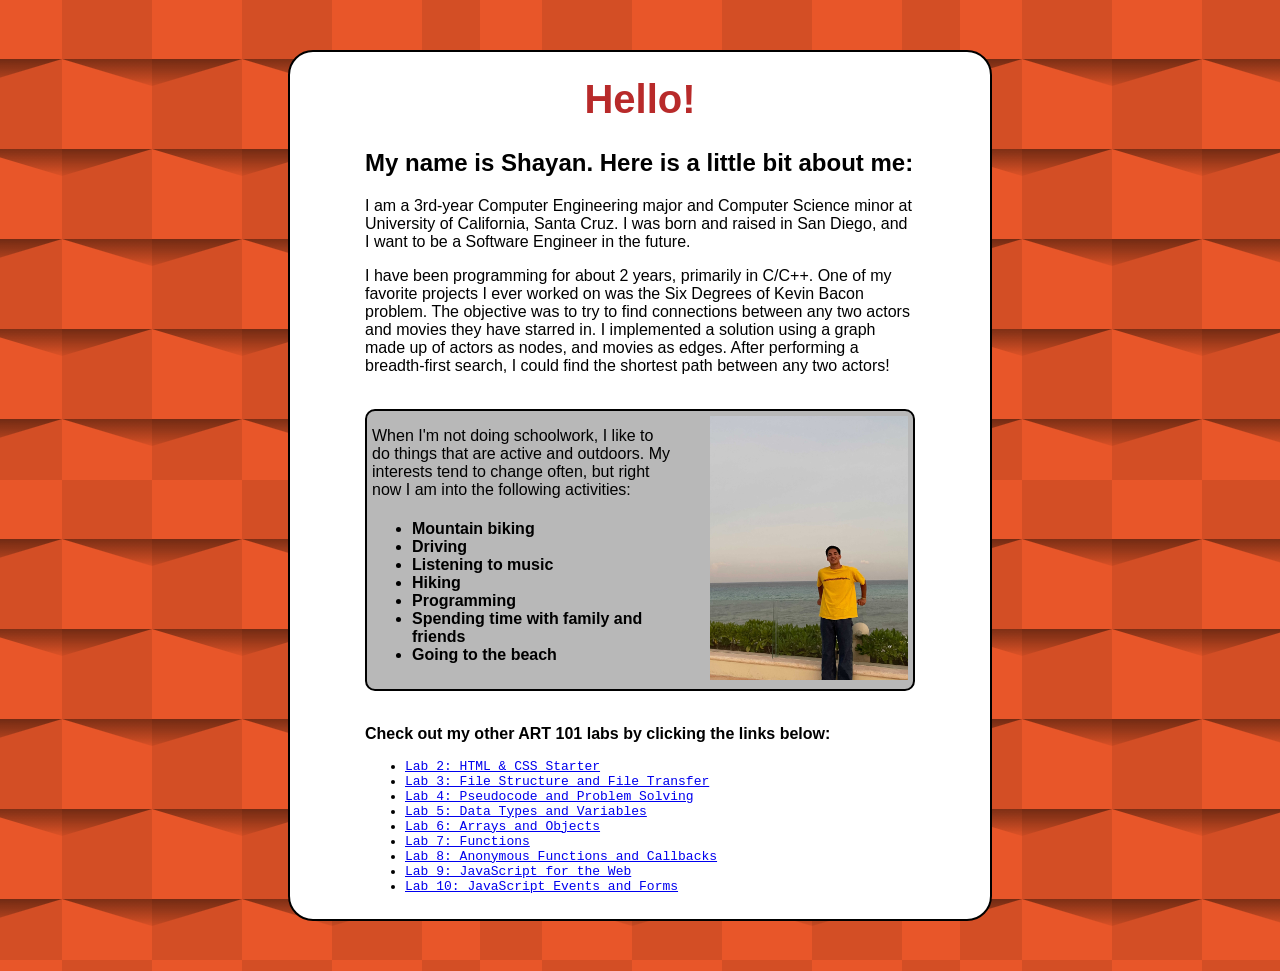
==== index.html @ 5d853bd1 "lab 10" ====
<!DOCTYPE html>
<html>
<head>
	<title>ART 101 - Shayan</title>
	<link rel="stylesheet" type="text/css" href="css/site.css">
</head>

<body>
	<div id="content_frame">
		<div id=data>
			<h1>Hello!</h1>
			<h2>My name is Shayan. Here is a little bit about me:</h2>
			<div id="professional_bio">
				<p>
					I am a 3rd-year Computer Engineering major and Computer Science minor
					at University of California, Santa Cruz. I was born and raised in San
					Diego, and I want to be a Software Engineer in the future.
				</p>
				<p>
					I have been programming for about 2 years, primarily in C/C++. One of my
					favorite projects I ever worked on was the Six Degrees of Kevin Bacon
					problem. The objective was to try to find connections between any two
					actors and movies they have starred in. I implemented a solution using
					a graph made up of actors as nodes, and movies as edges. After
					performing a breadth-first search, I could find the shortest path
					between any two actors!
				</p>
			</div>
			<br>
			<div id="sidebyside">
				<div id="personal_bio">
					<p>
						When I'm not doing schoolwork, I like to do things that are active and
						outdoors. My interests tend to change often, but right now I am into
						the following activities:
						<ul>
							<li>Mountain biking</li>
							<li>Driving</li>
							<li>Listening to music</li>
							<li>Hiking</li>
							<li>Programming</li>
							<li>Spending time with family and friends</li>
							<li>Going to the beach</li>
						</ul>
					</p>
				</div>
				<img id="portrait" src="img/cancun_self.jpg"/>
			</div>
			<br>
			<div id="other_labs">
				<p>
					Check out my other ART 101 labs by clicking the links below:
				</p>
				<ul>
					<li><a href="lab2/index.html">Lab 2: HTML & CSS Starter</a></li>
					<li><a href="lab3/index.html">Lab 3: File Structure and File Transfer</a></li>
					<li><a href="lab4/index.html">Lab 4: Pseudocode and Problem Solving</a></li>
					<li><a href="lab5/index.html">Lab 5: Data Types and Variables</a></li>
					<li><a href="lab6/index.html">Lab 6: Arrays and Objects</a></li>
					<li><a href="lab7/index.html">Lab 7: Functions</a></li>
					<li><a href="lab8/index.html">Lab 8: Anonymous Functions and Callbacks</a></li>
					<li><a href="lab9/index.html">Lab 9: JavaScript for the Web</a></li>
					<li><a href="lab10/index.html">Lab 10: JavaScript Events and Forms</a></li>
				</ul>
			</div>
		</div>
	</div>
</body>
</html>
---- css/site.css ----
body {
  background-image: url("../img/background.png")
}

#content_frame {
  font-family: sans-serif;
  background-color: white;
  width: 700px;
  display: block;
  margin-left: auto;
  margin-right: auto;
  border: solid;
  border-width: 2px;
  border-radius: 25px;
  margin-top: 50px;
  margin-bottom: 50px;
}

#data {
  width: 550px;
  display: block;
  margin-left: auto;
  margin-right: auto;
}

h1 {
  color: #b82a2a;
  font-size: 250%;
  text-align: center;
  margin-top: 25px;
}

h2 {
  width: 550px;
}

#professional_bio {
  width: 550px;
}

#sidebyside {
  overflow: hidden;
  border: solid;
  border-width: 2px;
  border-radius: 10px;
  background-color: #b8b8b8;
}

#personal_bio {
  width: 298px;
  float: left;
  padding-right: 40px;
  padding-left: 5px;
}

#personal_bio ul {
  font-weight: bold;
  padding-top: 5px;
  padding-bottom: 5px;
}

#portrait {
  width: 198px;
  height: auto;
  padding-top: 5px;
  padding-right: 5px;
  padding-bottom: 5px;
}

#other_labs {
  margin-bottom: 25px;
  width: 550px
}

#other_labs p {
  font-weight: bold;
}

#other_labs ul {
  font-family: monospace;
}
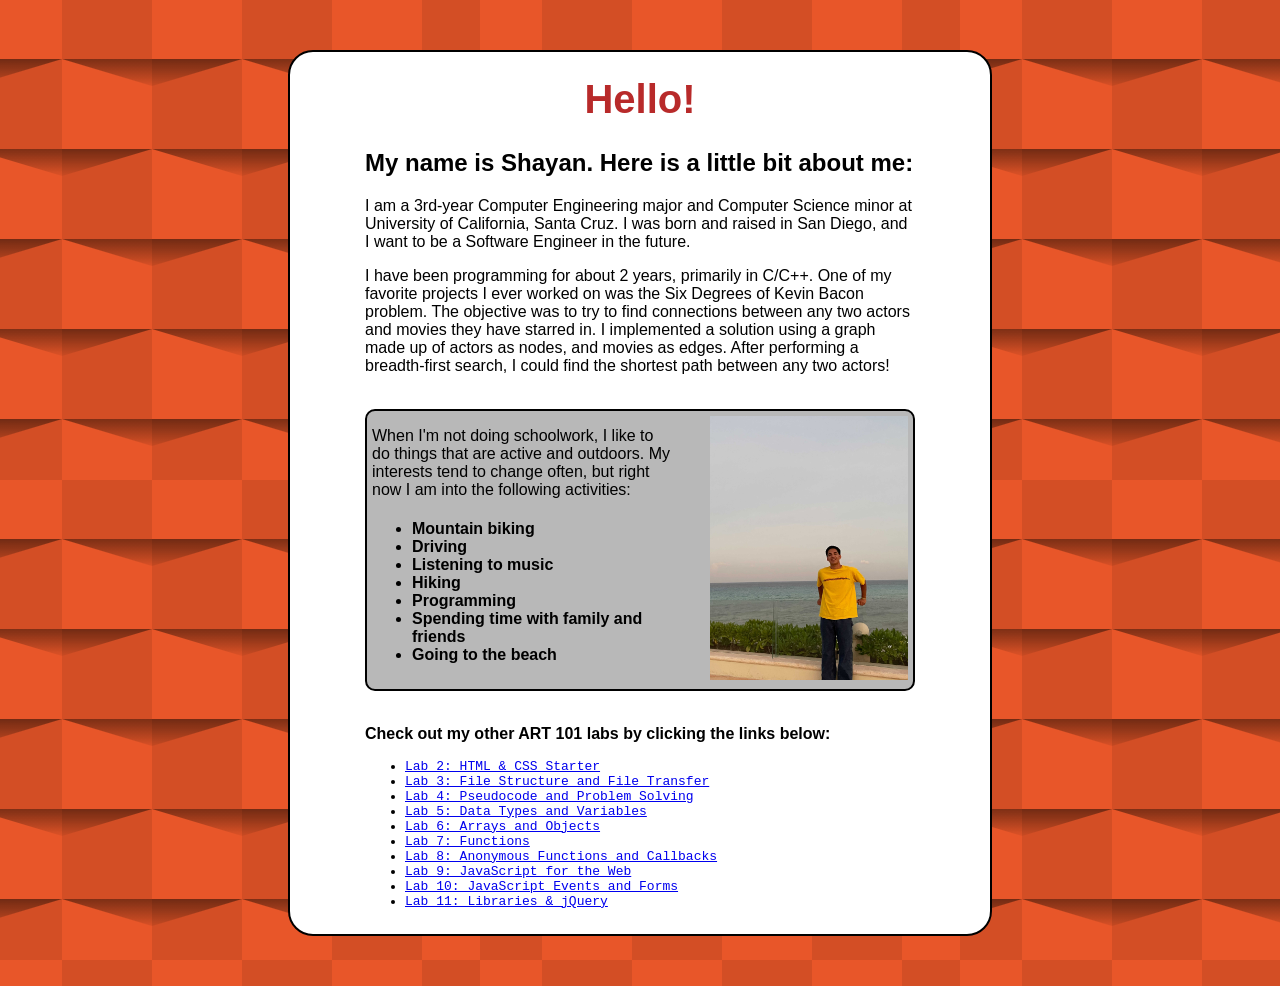
==== commit f6d33cb6: "lab 11" ====
--- a/index.html
+++ b/index.html
@@ -61,6 +61,7 @@
 					<li><a href="lab8/index.html">Lab 8: Anonymous Functions and Callbacks</a></li>
 					<li><a href="lab9/index.html">Lab 9: JavaScript for the Web</a></li>
 					<li><a href="lab10/index.html">Lab 10: JavaScript Events and Forms</a></li>
+					<li><a href="lab11/index.html">Lab 11: Libraries & jQuery</a></li>
 				</ul>
 			</div>
 		</div>
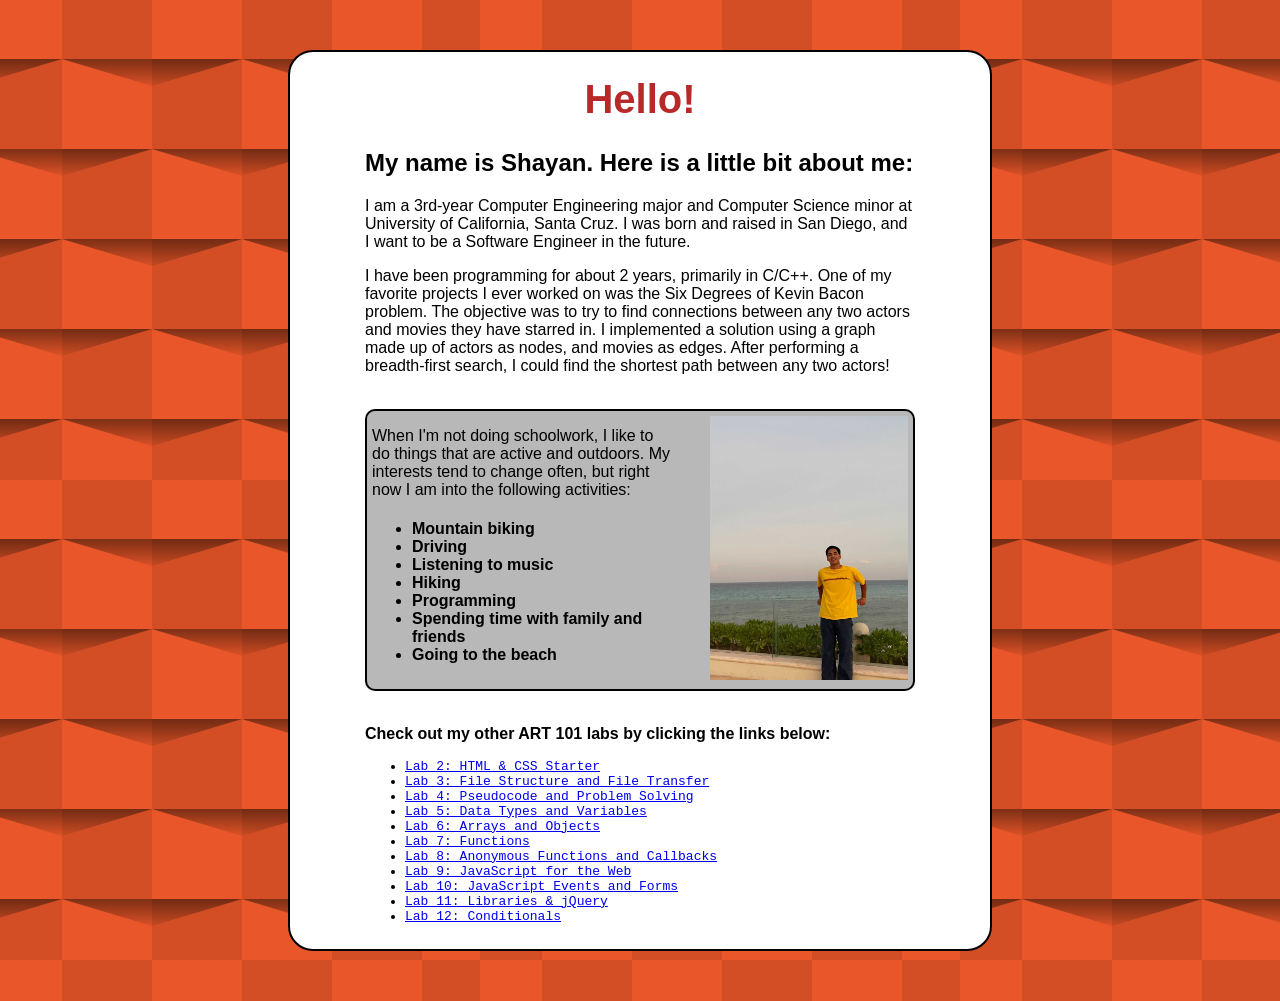
==== commit f0fdc50a: "lab 12" ====
--- a/index.html
+++ b/index.html
@@ -62,6 +62,7 @@
 					<li><a href="lab9/index.html">Lab 9: JavaScript for the Web</a></li>
 					<li><a href="lab10/index.html">Lab 10: JavaScript Events and Forms</a></li>
 					<li><a href="lab11/index.html">Lab 11: Libraries & jQuery</a></li>
+					<li><a href="lab12/index.html">Lab 12: Conditionals</a></li>
 				</ul>
 			</div>
 		</div>
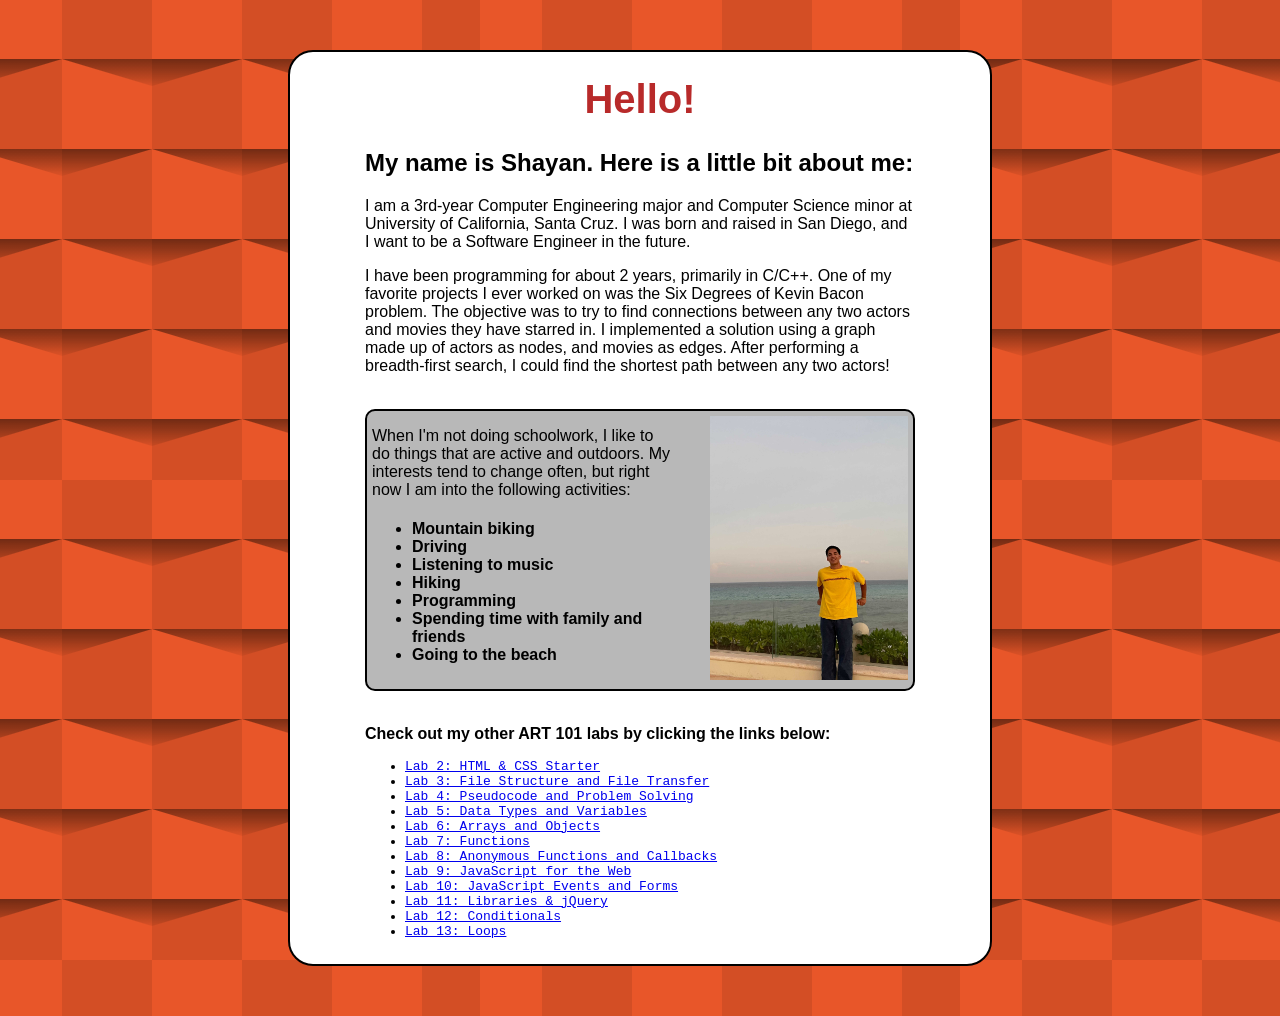
==== commit f88cb6bf: "lab 13" ====
--- a/index.html
+++ b/index.html
@@ -63,6 +63,7 @@
 					<li><a href="lab10/index.html">Lab 10: JavaScript Events and Forms</a></li>
 					<li><a href="lab11/index.html">Lab 11: Libraries & jQuery</a></li>
 					<li><a href="lab12/index.html">Lab 12: Conditionals</a></li>
+					<li><a href="lab13/index.html">Lab 13: Loops</a></li>
 				</ul>
 			</div>
 		</div>
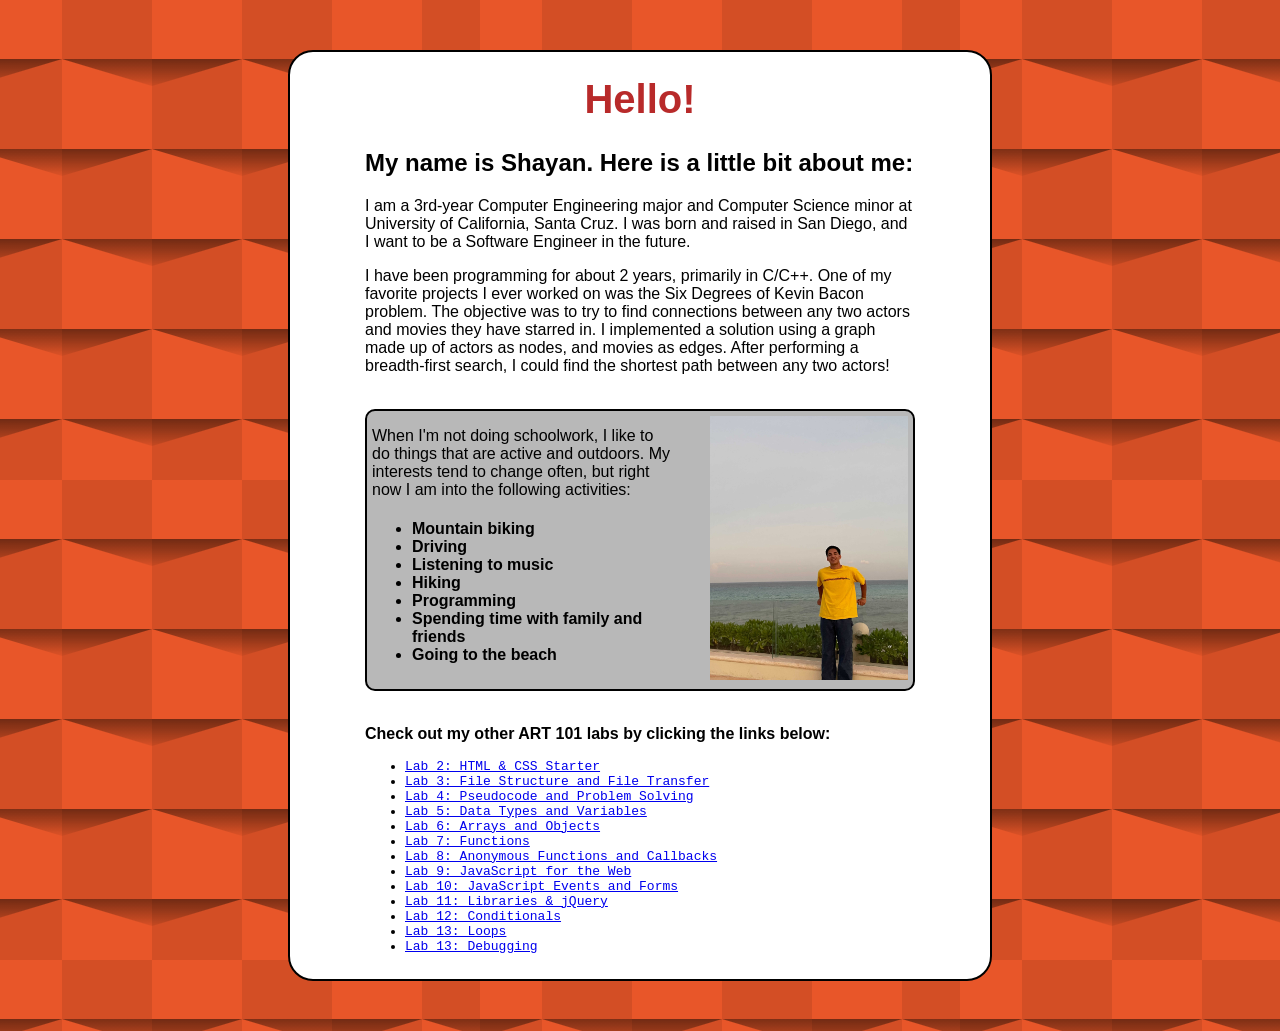
==== commit 2e7fc61d: "lab 14" ====
--- a/index.html
+++ b/index.html
@@ -64,6 +64,7 @@
 					<li><a href="lab11/index.html">Lab 11: Libraries & jQuery</a></li>
 					<li><a href="lab12/index.html">Lab 12: Conditionals</a></li>
 					<li><a href="lab13/index.html">Lab 13: Loops</a></li>
+					<li><a href="lab14/index.html">Lab 13: Debugging</a></li>
 				</ul>
 			</div>
 		</div>
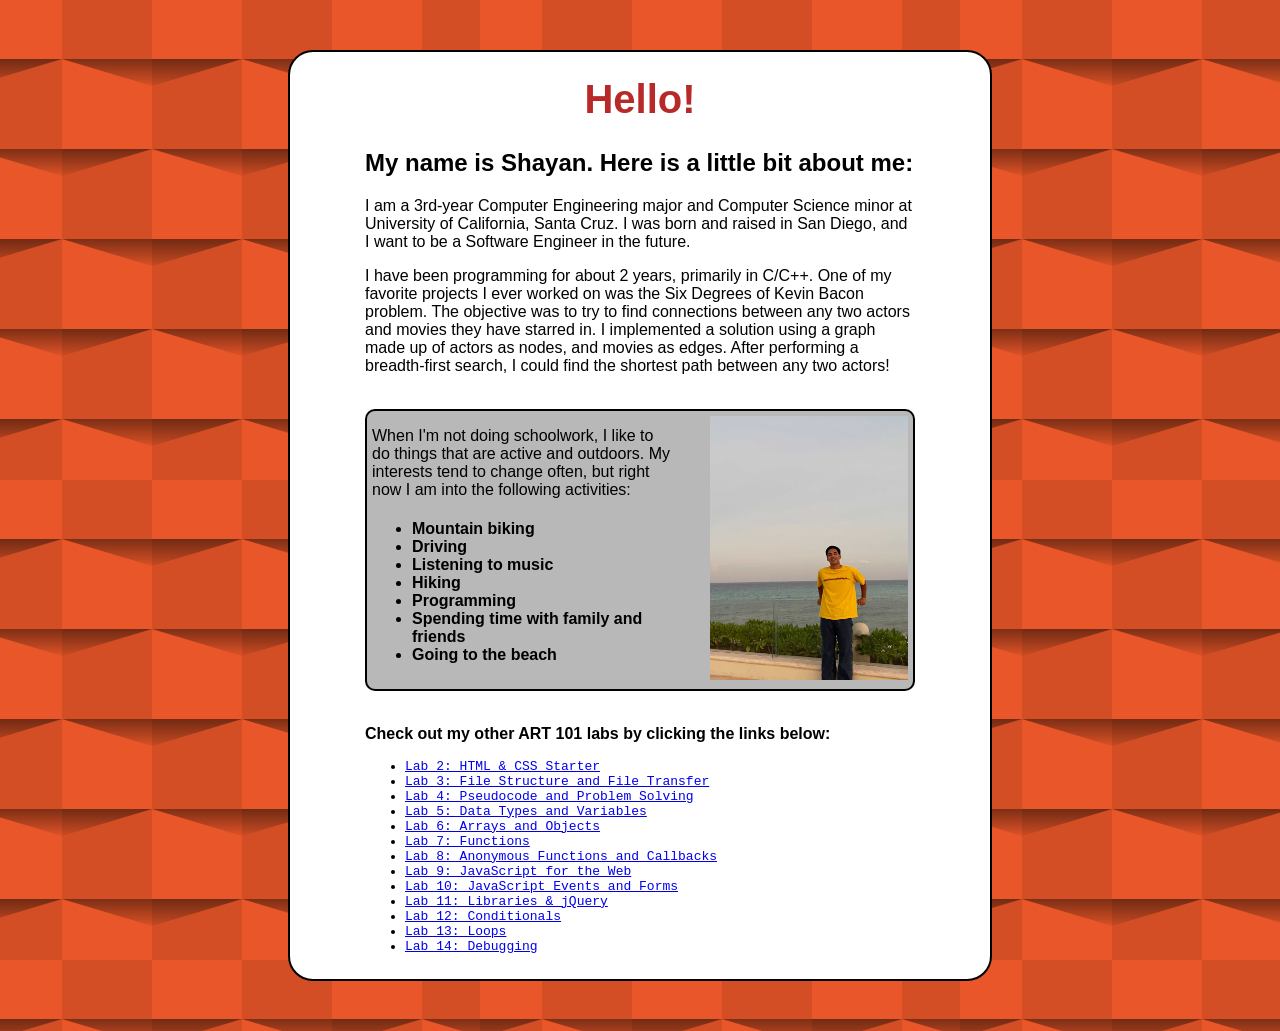
==== commit 403ee5c6: "debugging" ====
--- a/index.html
+++ b/index.html
@@ -64,7 +64,7 @@
 					<li><a href="lab11/index.html">Lab 11: Libraries & jQuery</a></li>
 					<li><a href="lab12/index.html">Lab 12: Conditionals</a></li>
 					<li><a href="lab13/index.html">Lab 13: Loops</a></li>
-					<li><a href="lab14/index.html">Lab 13: Debugging</a></li>
+					<li><a href="lab14/index.html">Lab 14: Debugging</a></li>
 				</ul>
 			</div>
 		</div>
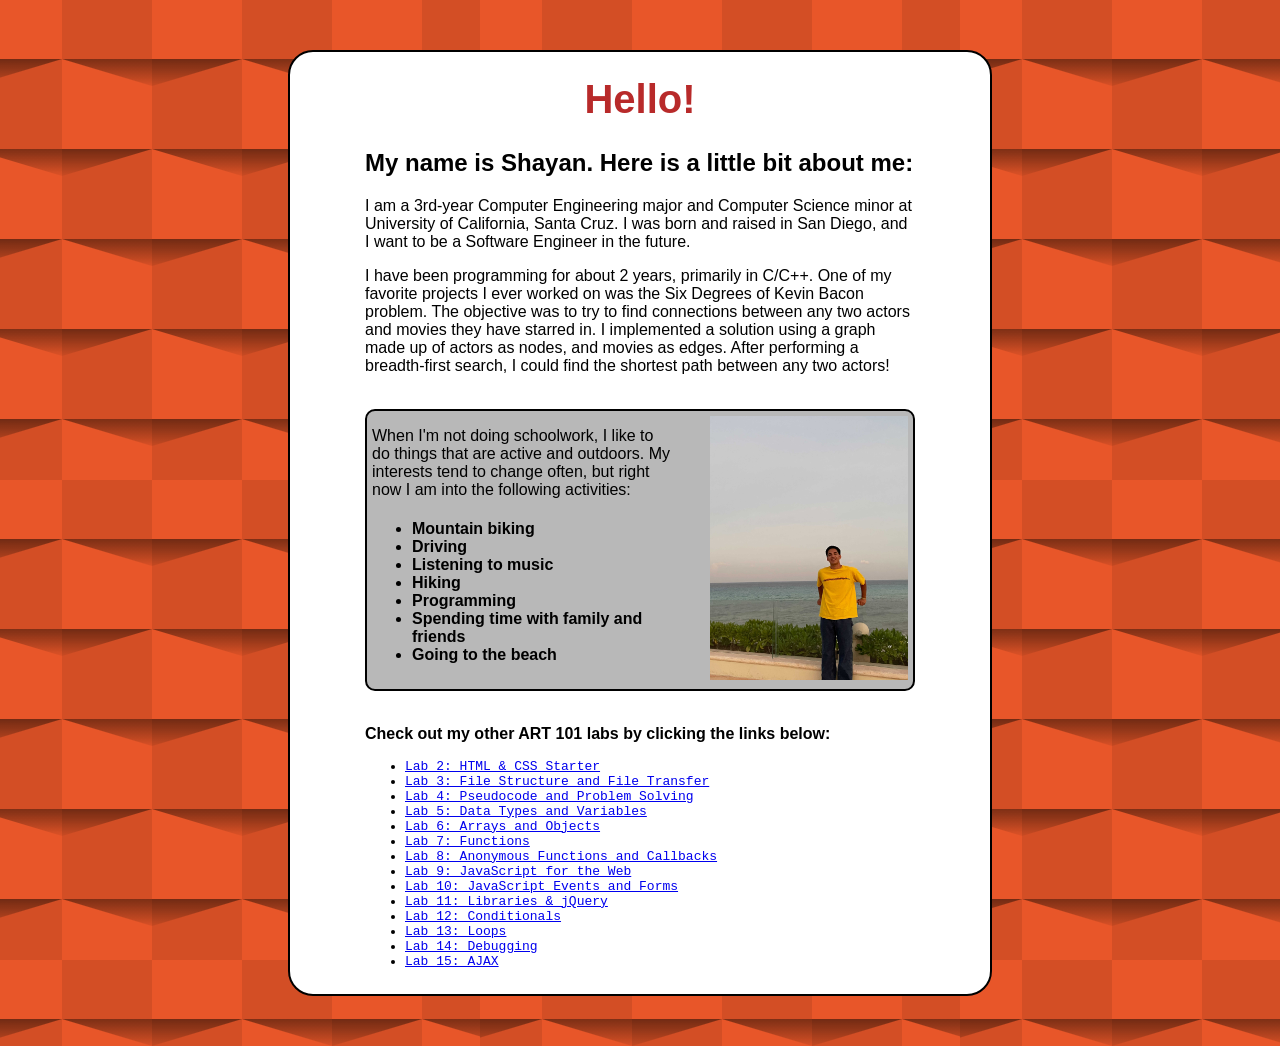
==== commit aa2ea370: "lab 15" ====
--- a/index.html
+++ b/index.html
@@ -65,6 +65,7 @@
 					<li><a href="lab12/index.html">Lab 12: Conditionals</a></li>
 					<li><a href="lab13/index.html">Lab 13: Loops</a></li>
 					<li><a href="lab14/index.html">Lab 14: Debugging</a></li>
+					<li><a href="lab15/index.html">Lab 15: AJAX</a></li>
 				</ul>
 			</div>
 		</div>
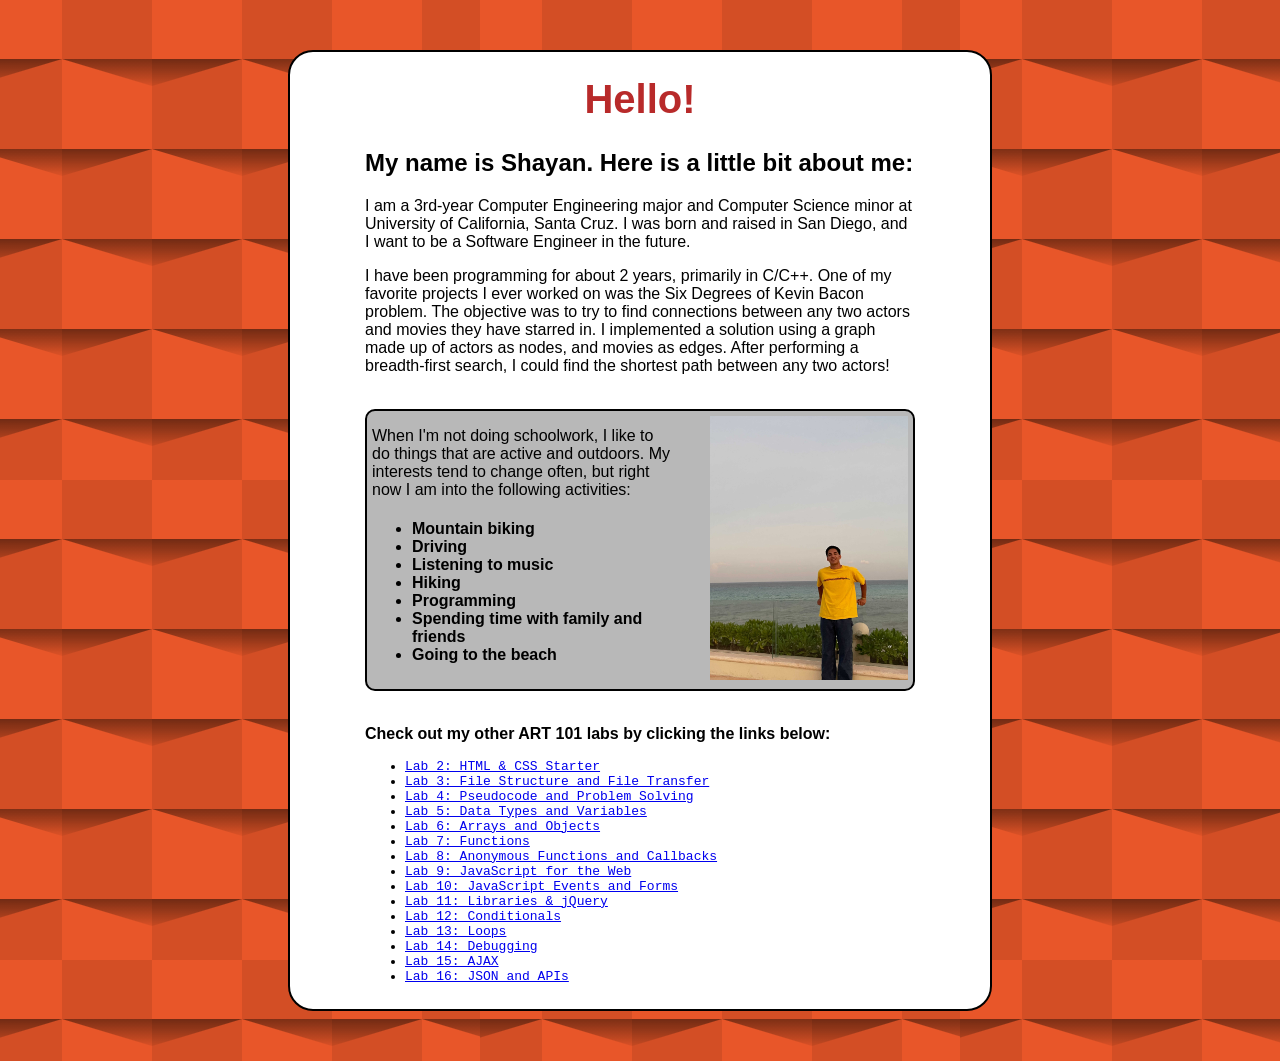
==== commit fcaa25b4: "Update index.html" ====
--- a/index.html
+++ b/index.html
@@ -66,6 +66,7 @@
 					<li><a href="lab13/index.html">Lab 13: Loops</a></li>
 					<li><a href="lab14/index.html">Lab 14: Debugging</a></li>
 					<li><a href="lab15/index.html">Lab 15: AJAX</a></li>
+					<li><a href="lab16/index.html">Lab 16: JSON and APIs</a></li>
 				</ul>
 			</div>
 		</div>
